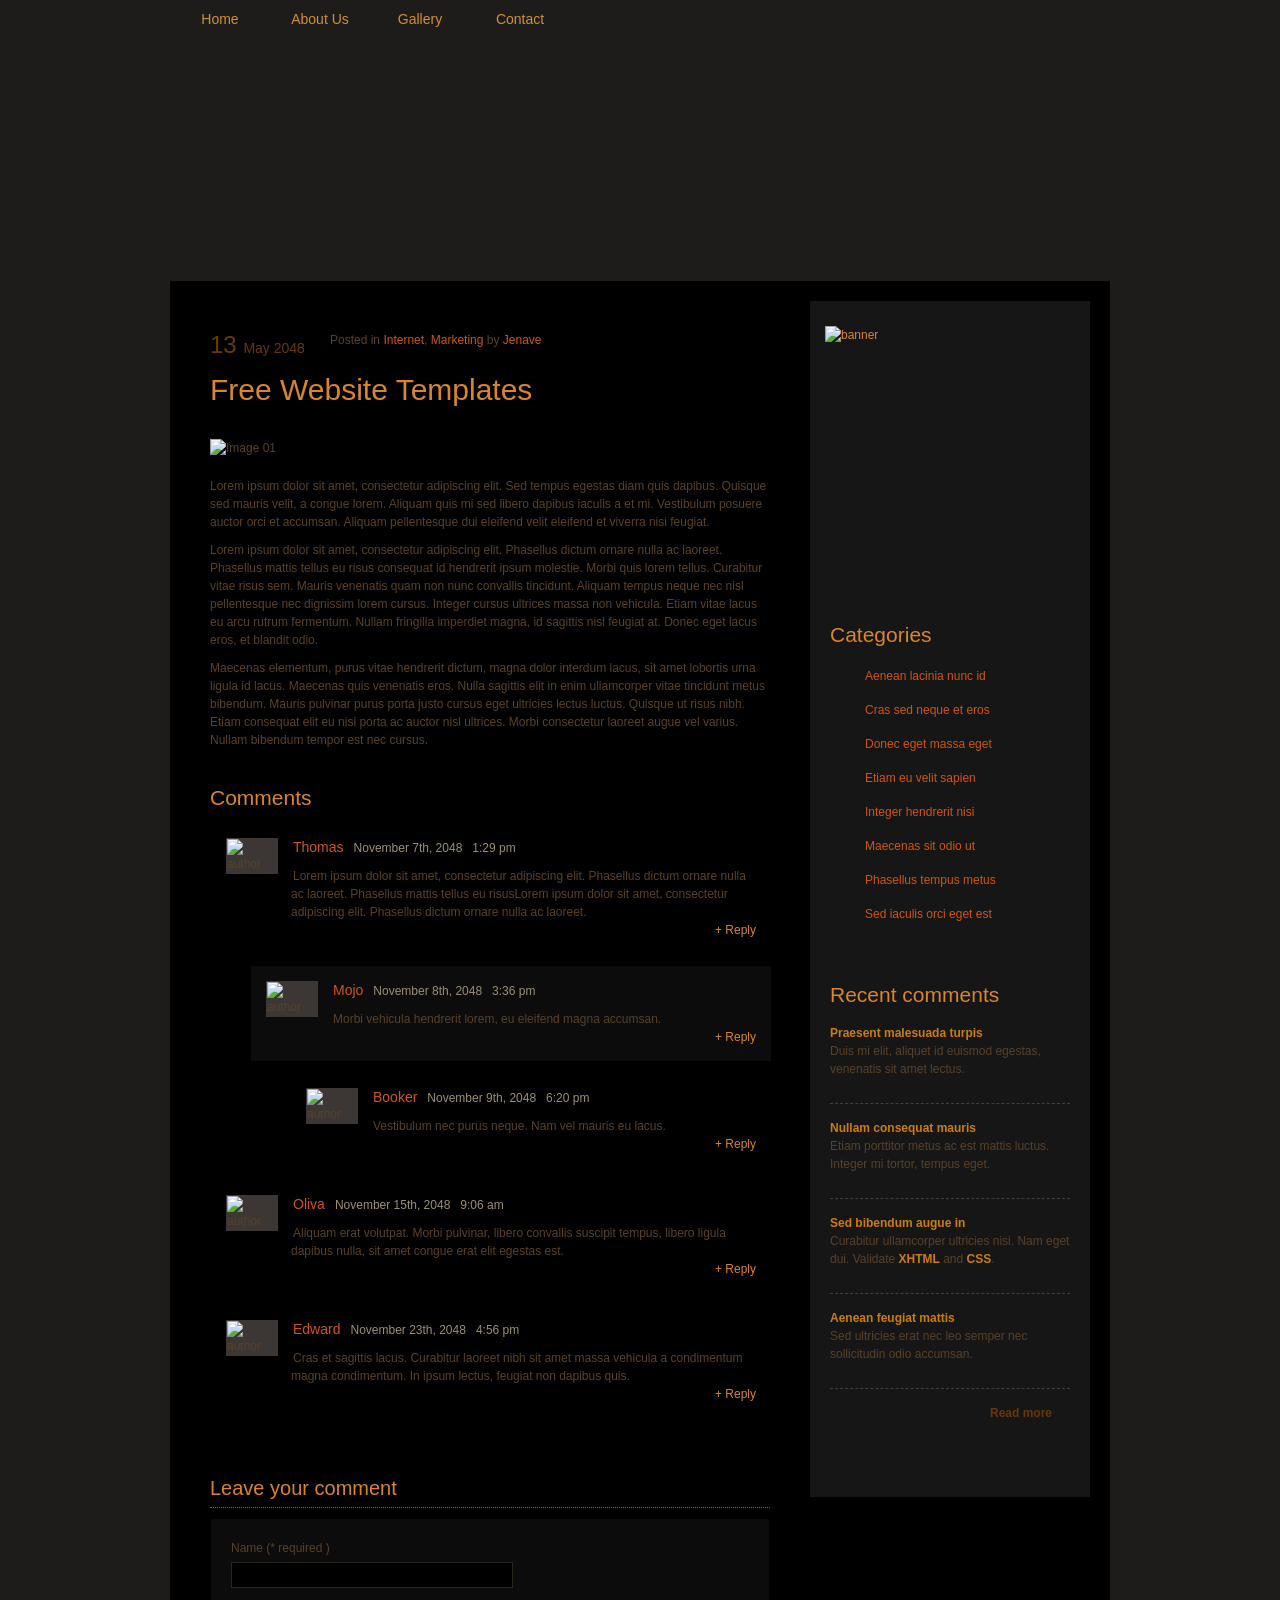
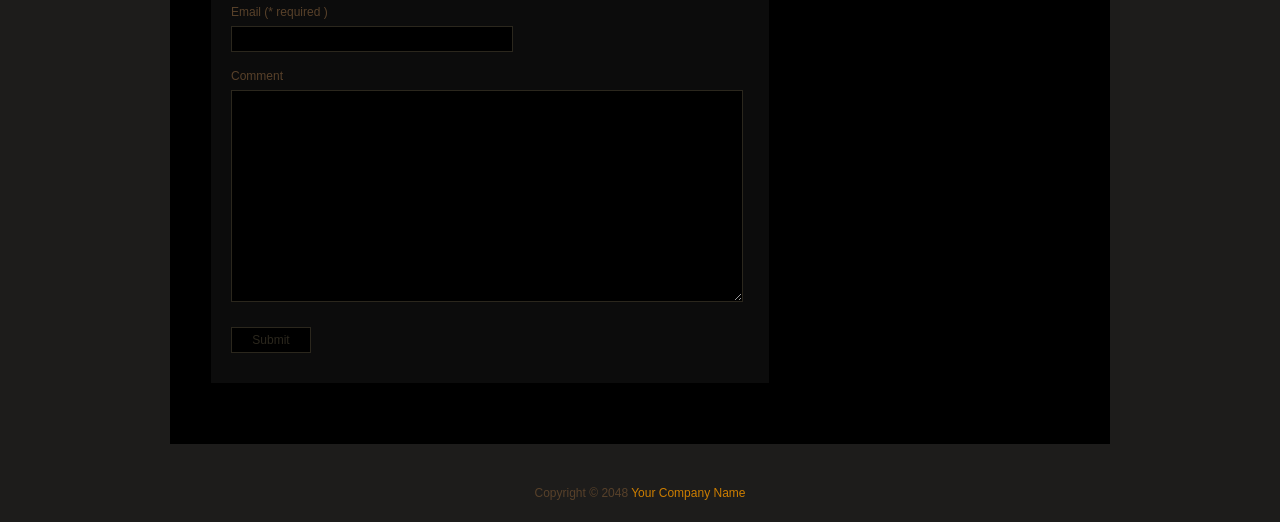
==== blog_post.html @ 7dca871c "Add files via upload" ====
﻿<!DOCTYPE html PUBLIC "-//W3C//DTD XHTML 1.0 Transitional//EN" "http://www.w3.org/TR/xhtml1/DTD/xhtml1-transitional.dtd">
<html xmlns="http://www.w3.org/1999/xhtml">
<head>
<meta http-equiv="Content-Type" content="text/html; charset=utf-8" />
<title>City Blog Theme - Blog Post Page</title>
<meta name="keywords" content="city blog, theme, free templates, website templates, CSS, HTML" />
<meta name="description" content="City Blog Theme is a free website template provided by tooplate.com" />
<link href="tooplate_style.css" rel="stylesheet" type="text/css" />
<!--   Free Website Template by t o o p l a t e . c o m   -->
</head>
<body>

<div id="tooplate_header_wrapper">
	<div id="tooplate_header">

        <div id="tooplate_menu">
            <ul>
                <li><a href="index.html">Home</a></li>
                <li><a href="about.html">About Us</a></li>
                <li><a href="gallery.html">Gallery</a></li>
                <li><a href="contact.html">Contact</a></li>
            </ul>    	
        </div> <!-- end of tooplate_menu -->

    	<div id="site_title"><h1><a rel="nofollow" href="http://www.tooplate.com">Free Website Templates</a></h1></div>
        
    </div> <!-- end of header -->
</div> <!-- end of header wrapper -->
<div id="tooplate_main_wrapper">
    <div id="tooplate_top"></div>
	
    <div id="tooplate_main">
        <div id="tooplate_content_wrapper">
		
        	<div id="tc_top"></div>
			
        	<div id="tooplate_content">
                <div class="post_box">
				
                	<div class="post_header">
                    	<p class="date">
                        	13 <span>May 2048</span>
                        </p>
                        <p class="meta">
                        	Posted in <a href="#">Internet</a>, <a href="#">Marketing</a> by <a href="#">Jenave</a>
                        </p>
						
                        <div class="cleaner"></div>
					</div>
					
                    <h2>Free Website Templates</h2>
                    <img src="images/blog_image_01.jpg" alt="Image 01" />
                    <p>Lorem ipsum dolor sit amet, consectetur adipiscing elit. Sed tempus egestas diam quis dapibus. Quisque sed mauris velit, a congue lorem. Aliquam quis mi sed libero dapibus iaculis a et mi. Vestibulum posuere auctor orci et accumsan. Aliquam pellentesque dui eleifend velit eleifend et viverra nisi feugiat.</p>
					<p>Lorem ipsum dolor sit amet, consectetur adipiscing elit. Phasellus dictum ornare nulla ac laoreet. Phasellus mattis tellus eu risus consequat id hendrerit ipsum molestie. Morbi quis lorem tellus. Curabitur vitae risus sem. Mauris venenatis quam non nunc convallis tincidunt. Aliquam tempus neque nec nisl pellentesque nec dignissim lorem cursus. Integer cursus ultrices massa non vehicula. Etiam vitae lacus eu arcu rutrum fermentum. Nullam fringilla imperdiet magna, id sagittis nisl feugiat at. Donec eget lacus eros, et blandit odio.</p>
                
					<p>Maecenas elementum, purus vitae hendrerit dictum, magna dolor interdum lacus, sit amet lobortis urna ligula id lacus. Maecenas quis venenatis eros. Nulla sagittis elit in enim ullamcorper vitae tincidunt metus bibendum. Mauris pulvinar purus porta justo cursus eget ultricies lectus luctus. Quisque ut risus nibh. Etiam consequat elit eu nisi porta ac auctor nisl ultrices. Morbi consectetur laoreet augue vel varius. Nullam bibendum tempor est nec cursus.</p>
					
                    <div class="cleaner"></div>
                </div>
                
                <h3>Comments</h3>

				<div id="comment_section">
                	<ol class="comments first_level">
					
                        <li>
                            <div class="comment_box commentbox1">
                                    
                                <div class="gravatar">
                                    <img src="images/avator.png" alt="author" />
                                </div>
                                
                                <div class="comment_text">
                                    <div class="comment_author">Thomas<span class="date">November 7th, 2048</span><span class="time">1:29 pm</span></div>
                                    <p>Lorem ipsum dolor sit amet, consectetur adipiscing elit. Phasellus dictum ornare nulla ac laoreet. Phasellus mattis tellus eu risusLorem ipsum dolor sit amet, consectetur adipiscing elit. Phasellus dictum ornare nulla ac laoreet.</p>
                                    <div class="btn_more float_r"><a href="#"><span>+</span> Reply</a></div>
                                </div>
								
                                <div class="cleaner"></div>
                            </div> 
                        </li>
						
                        <li>
                            <ol class="comments">
                            
                                <li>
                                    <div class="comment_box commentbox2">
                                        
										<div class="gravatar">
											<img src="images/avator.png" alt="author" />
										</div>
										<div class="comment_text">
											<div class="comment_author">Mojo<span class="date">November 8th, 2048</span><span class="time">3:36 pm</span></div>
											<p>Morbi vehicula hendrerit lorem, eu eleifend magna accumsan.</p>
											<div class="btn_more float_r"><a href="#"><span>+</span> Reply</a></div>
										</div>
                                        
                                        <div class="cleaner"></div>
                                    </div> 
                                    
                                </li>
                                    
                                <li>
                                    <ol class="comments">
                                    
                                        <li>
                                            <div class="comment_box commentbox1">
                                                
                                                <div class="gravatar">
                                                    <img src="images/avator.png" alt="author" />
                                                </div>
                                                <div class="comment_text">
                                                    <div class="comment_author">Booker<span class="date">November 9th, 2048</span><span class="time">6:20 pm</span></div>
                                                    <p> Vestibulum nec purus neque. Nam vel mauris eu lacus.</p>
                                                    <div class="btn_more float_r"><a href="#"><span>+</span> Reply</a></div>
                                                </div>
                                                    
                                                <div class="cleaner"></div>
                                            </div>                        
                                                
                                                
                                        </li>
                                    
                                    </ol>
                        
                        		</li>
                            </ol>
						</li>
						
                        <li>
                            <div class="comment_box commentbox1">
                                     
                                <div class="gravatar">
                                    <img src="images/avator.png" alt="author" />
                                </div>
                                <div class="comment_text">
                                    <div class="comment_author">Oliva<span class="date">November 15th, 2048</span><span class="time">9:06 am</span></div>
                                    <p>Aliquam erat volutpat. Morbi pulvinar, libero convallis suscipit tempus, libero ligula dapibus nulla, sit amet congue erat elit egestas est.</p>
                                    <div class="btn_more float_r"><a href="#"><span>+</span> Reply</a></div>
                                </div>
                                
                                <div class="cleaner"></div>
                            </div> 
                        </li>
						
                        <li>
                            <div class="comment_box commentbox1">
                                    
                                <div class="gravatar">
                                    <img src="images/avator.png" alt="author" />
                                </div>
                                <div class="comment_text">
                                    <div class="comment_author">Edward<span class="date">November 23th, 2048</span><span class="time">4:56 pm</span></div>
                                    <p>Cras et sagittis lacus. Curabitur laoreet nibh sit amet massa vehicula a condimentum magna condimentum. In ipsum lectus, feugiat non dapibus quis.</p>
                                    <div class="btn_more float_r"><a href="#"><span>+</span> Reply</a></div>
                                </div>
                                
                                <div class="cleaner"></div>
                            </div>  
                        </li>
                    </ol>
                </div> <!-- end of comment -->
                
                <div id="comment_form">
                    <h3>Leave your comment</h3>
                    
                    <form action="#" method="get">
					
                        <div class="form_row">
                            <label>Name (* required )</label>
                            <br />
                            <input type="text" name="name" />
                        </div>
                        <div class="form_row">
                            <label>Email  (* required )</label>
                            <br />
                            <input type="text" name="name" />
                        </div>
                        <div class="form_row">
                            <label>Comment</label><br />
                            <textarea  name="comment" rows="" cols=""></textarea>
                        </div>
                        <input type="submit" name="Submit" value="Submit" class="submit_btn" />
						
                    </form>
                    
                </div>
            </div>
            <div id="tc_bottom"></div>
        </div> <!-- end of content wrapper -->
        
        <div id="tooplate_sidebar_wrapper">
            <div id="tooplate_sidebar_top"></div>
			
            <div id="tooplate_sidebar">
			
                <div class="ads_250x250">
                	<a href="#"><img src="images/tooplate_ads.jpg" alt="banner" /></a>
                </div>
   
                <div class="sb_box">
                    <h3>Categories</h3>
                    <ul class="tooplate_list">
                        <li><a href="#">Aenean lacinia nunc id</a></li>
                        <li><a href="#">Cras sed neque et eros</a></li>
                        <li><a href="#">Donec eget massa eget</a></li>
                        <li><a href="#">Etiam eu velit sapien</a></li>
                        <li><a href="#">Integer hendrerit nisi</a></li>
                        <li><a href="#">Maecenas sit odio ut</a></li>
                        <li><a href="#">Phasellus tempus metus</a></li>
                        <li><a href="#">Sed iaculis orci eget est</a></li>
                    </ul>
                </div>
            
                <div class="sb_box">
                    <h3>Recent comments</h3>
                    <div class="recent_comment_box">
                        <a href="#">Praesent malesuada turpis</a>
                        <p>Duis mi elit, aliquet id euismod egestas, venenatis sit amet lectus.</p>
                    </div>
                    
                    <div class="recent_comment_box">
                        <a href="#">Nullam consequat mauris </a>
                        <p>Etiam porttitor metus ac est mattis luctus. Integer mi tortor, tempus eget.</p>
                    </div>
                    
                    <div class="recent_comment_box ">
                        <a href="#"> Sed bibendum augue in</a>
                        <p>Curabitur ullamcorper ultricies nisi.  Nam eget dui. Validate <a href="http://validator.w3.org/check?uri=referer" rel="nofollow"><strong>XHTML</strong></a> and <a href="http://jigsaw.w3.org/css-validator/check/referer" rel="nofollow"><strong>CSS</strong></a>.</p>
                    </div>
                    
                    <div class="recent_comment_box">
                        <a href="#">Aenean feugiat mattis </a>
                        <p>Sed ultricies erat nec leo semper nec sollicitudin odio accumsan. </p>
                    </div>
                    
                    <a href="#" class="more float_r">Read more</a>
                    <div class="cleaner"></div>
                </div>
                
                <div class="cleaner"></div>
            </div>
			
            <div id="tooplate_sidebar_bottom"></div>
        </div> <!-- end of sidebar wrapper -->
        
        <div class="cleaner"></div>
    </div>
    
    <div id="tooplate_bottom"></div>
</div> <!-- end of main wrapper -->

<div id="tooplate_footer">

    Copyright © 2048 <a href="#">Your Company Name</a>

</div> <!-- end of tooplate_footer -->
<!--   Free Website Template by t o o p l a t e . c o m   -->
</body>
</html>
---- tooplate_style.css ----
/*
Credit: http://www.tooplate.com
*/

body {
	margin: 0;
	padding: 0;
	color: #58412a;
	font-family: Tahoma, Geneva, sans-serif;
	font-size: 12px;
	line-height: 1.5em; 
	background-color: #1d1c1b;
	background-image: url(images/tooplate_body.jpg);
	background-repeat: repeat-x;
	background-position: top
}

a, a:link, a:visited { color: #d8852b; text-decoration: none; }
a:hover { text-decoration: underline; }

p { margin: 0 0 10px 0; padding: 0; }
img { border: none; }

h1, h2, h3, h4, h5, h6 { color: #d8852b; font-weight: normal }
h1 { font-size: 34px; margin: 0 0 30px 0; padding: 5px 0; }
h2 { font-size: 26px; margin: 0 0 20px 0; padding: 0; }
h3 { font-size: 21px; margin: 0 0 15px; padding: 0; }
h4 { font-size: 18px; margin: 0 0 15px; padding: 0; }
h5 { font-size: 16px; margin: 0 0 10px; padding: 0; }
h6 { font-size: 14px; margin: 0 0 5px; padding: 0; }

.cleaner { clear: both }
.h10 { height: 10px }
.h20 { height: 20px }
.h30 { height: 30px }
.h40 { height: 40px }
.h50 { height: 50px }
.h60 { height: 60px }

a.more { 
	display: block; 
	padding: 0 18px 0 0; 
	color: #663908; 
	font-weight: bold; 
	font-size: 12px; 
	background: url(images/tooplate_more.jpg) no-repeat right center;  
}

a.more:hover { 
	color: #a96215; 
}

.float_l { float: left }
.float_r { float: right }

.image_wrapper { 
	display: inline-block; 
	border: 1px solid #000; 
	padding: 4px; 
	background: #333; 
	margin-bottom: 5px; 
}

.image_fl { 
	float: left; 
	margin: 3px 15px 0 0; 
}

.image_fr { 
	float: right; 
	margin: 3px 0 0 15px; 
}

blockquote { font-style: italic; margin-left: 10px}
cite { font-weight: bold; color:#000 }
cite span { color: #333 }
em { color: #cf560d }

.tooplate_list { 
	margin: 0 0 0 10px; 
	padding: 0; 
	list-style: none; 
}

.tooplate_list li { 
	color:#cf560d; 
	margin:0 0 10px; 
	padding: 3px 0 3px 25px; 
	background: transparent url(images/tooplate_list.jpg) scroll 0 8px  no-repeat; 
}

.tooplate_list li a { 
	color: #cf560d; 
}

.tooplate_list li a:hover { 
	color: #cf560d; 
}

#tooplate_header_wrapper {
	width: 100%;
	height: 251px;
	margin-bottom: 10px;
	background: url(images/tooplate_header.jpg) no-repeat top center
}

#tooplate_header {
	width: 940px;
	height: 251px;
	padding: 0 30px;
	margin: 0 auto;
	background: url(images/tooplate_header.jpg) no-repeat top center
}

/* menu */

#tooplate_menu {
	clear: both;
	width: 940px;
	height: 40px;
}

#tooplate_menu ul {
	margin: 0;
	padding: 0;
	list-style: none;
}

#tooplate_menu ul li {
	padding: 0;
	margin: 0;
	display: inline;
}

#tooplate_menu ul li a {
	float: left;
	display: block;
	width: 100px;
	height: 30px;
	padding: 10px 0 0 0;
	font-size: 14px;
	color: #d2902c;	
	text-align: center;
	text-decoration: none;
	font-weight: 400;
	outline: none;
	border: none;
}

#tooplate_menu ul li a:hover, #tooplate_menu ul .current {
	color: #ffa400;
	background: url(images/tooplate_menu_hover.png) bottom center no-repeat;
}
/* end of menu */

#site_title { 
	float: left; 
	margin: 30px 0 0 240px; 
}

#site_title h1 { 
	margin: 0; 
	padding: 0; 
}

#site_title h1 a { 
	display: block; 
	width: 231px; 
	height: 54px; 
	color: #F60; 
	text-indent: -10000px; 
	background: url(images/tooplate_logo.png) no-repeat; 
}

#tooplate_main_wrapper {
	clear: both;
	width: 940px;
	margin: 0 auto;
}

#tooplate_main {
	width: 940px;
	padding: 20px 0;
	background: #000;
}

#tooplate_top {
	width: 940px;
	height: 20px;
	background: url(images/tooplate_main_top.png) no-repeat
}

#tooplate_bottom {
	width: 940px;
	height: 20px;
	background: url(images/tooplate_main_bottom.png) no-repeat
}

#tooplate_content_wrapper {
	float: left;
	width: 620px;
}

#tooplate_content {
	width: 560px;
	padding: 10px 20px 20px 40px;
	background: url(images/tooplate_content_body.png) repeat-y
}

#tc_top {
	width: 620px;
	height: 20px;
	background: url(images/tooplate_content_top.jpg) no-repeat
}
#tc_bottom {
	width: 620px;
	height: 20px;
	background: url(images/tooplate_content_bottom.jpg) no-repeat
}

.col_w300 { width: 250px }

.post_box { 
clear: both; 
width: 560px; 
margin-bottom: 30px; 
}

.post_header { 
	width: 585px;
	height: 40px;
	margin: 0 0 10px -40px;
	padding: 0 0 0 15px;
	background: url(images/tooplate_post_header.png) no-repeat top left;
}

.post_header p.date {
	float: left;
	display: block;
	width: 100px;
	font-size: 24px;
	padding: 5px 0 0 25px;
	color: #663908;
	text-shadow: 1px 1px 1px #000;
}

.post_header p.date span {
	font-size: 14px;
	text-shadow: none;
}

.post_header p.meta {
	float: right;
	width: 440px; 
	color: #58412a;
}

.post_header p.meta a {
	color: #cf560d;
}

.post_box h2 { 
	color: #d8852b; 
	font-size: 30px; 
	margin-bottom: 40px 
}

.post_box img { 
	width: 560px; 
	height: 140px; 
	margin-bottom: 20px; 
} 

.post_footer { 
	clear: both; 
	padding: 5px 0 0; 
	border-bottom: 1px solid #4b2a06; 
	border-top: 1px solid #4b2a06; 
	margin-top: 20px; 
}

.post_footer p.comment { 
	float: left; 
}

#comment_section {
	clear: both;
	margin-bottom: 60px;
	width: 530px;
}

.first_level {
	margin: 0; padding: 0;
}

.comments {
	list-style: none; 
}

.comments li { 
	margin-bottom: 10px; 
	list-style:none; 
}

.comments li .commentbox1 { 
	border: 1px solid #000;  
	background: #000000; 
}

.comments li .commentbox2 { 
	border: 1px solid #000;  
	background: #0c0c0c; 
}

.comments li .comment_box { 
	clear: both; 
	width:100%; 
	padding: 15px;  
}

.comment_box .gravatar { 
	float: left; 
	width: 50px; 
	border: 1px solid #3c3735; 
	margin-right: 15px; 
	background: #3c3735; 
}

.comment_box .gravatar img { 
	margin: 0; 
	width: 50px; 
	height: 50px; 
}

.comment_box .comment_text { 
	margin: 0 0 0 65px; 
}

.comment_box .comment_text p { margin: 0; }

.comment_text .comment_author { 
	font-size: 14px; 
	color: #cf560d; 
	margin-bottom: 10px; 
}

.comment_text .date { 
	font-size: 12px; 
	font-weight: normal; 
	color: #9b8e79; 
	padding-left: 10px; 
}

.comment_text .time { 
	font-size: 12px; 
	font-weight: normal; 
	color: #9b8e79; 
	padding-left: 10px; 
}

.comment_text .reply a { 
	display: block; 
	clear: both; 
	float: right; 
	padding: 1px 10px; 
	height: 24px; 
	text-align: center; 
	background: #3694ab; 
	border: 1px solid #fff; 
	color: #fff; 
} 

#comment_form {
	clear: both;
}

#comment_form h3 {
	font-size: 20px;
	border-bottom: 1px dotted #666;
	margin-bottom: 10px;
	padding-bottom: 10px;
}

#comment_form form {
	padding: 20px;
	background: #0c0c0c;
	border: 1px solid #000;
}

#comment_form form label {  }

#comment_form textarea {
	width: 500px; 
	height: 200px; 
	padding: 5px; 
	color: #333; 
	border: 1px solid #2b271d;  
	background: #000; 
	font-family: Tahoma, Geneva, sans-serif;
	font-size: 12px;
	margin-top: 5px;
}

#comment_form .form_row {
	width: 100%;
	margin-bottom: 15px;
}

#comment_form form input {
	width: 270px; 
	color: #333; 
	padding: 5px; 
	border: 1px solid #2b271d;  
	background: #000; 
	font-family: Tahoma, Geneva, sans-serif;
	font-size: 12px;
	margin-top: 5px;
}

#comment_form .submit_btn {
	width: 80px;
	margin: 10px 0px;
	padding: 5px 14px;
	background-color: #000;
	color: #2b271d;
	border: 1px solid #2b271d;
	cursor: pointer;
}

.content_box { margin-bottom: 40px }

/* gallery */
#gallery { clear: both; }
.gallery_box { padding: 0 0 30px 0; margin: 0 0 30px 0; border-bottom: 1px dashed #000; }
.last_gallery_box { padding: 0; margin: 0; border: none; }
.gallery_box a.gallery_img { display: block; float: left; width: 210px; height: 160px; }
.gallery_box .right { float: right; width: 300px; }
	 
/* end of gallery */

.service_box { clear: both; margin-bottom: 50px; }
.service_box img { float: left; width: 48px; height: 48px; }
.service_box .sb_right { float: right; width: 480px; }

#tooplate_sidebar_wrapper {
	float: right;
	width: 280px;
	margin-right: 20px;
	background: #171616;
}

#tooplate_sidebar_top {
	width: 280px;
	height: 25px;
	background: url(images/tooplate_sidebar_top.jpg) no-repeat
}

#tooplate_sidebar_bottom {
	width: 280px;
	height: 25px;
	background: url(images/tooplate_sidebar_bottom.jpg) no-repeat
}

#tooplate_sidebar { 
	width: 280px;
	padding: 0;
}

.ads_250x250 {
	width: 250px;
	height: 250px;
	padding: 0 15px 20px;
	margin-bottom: 30px;
	background: url(images/sb_divider.jpg) bottom repeat-x
}

.sb_box {
	width: 240px;
    padding: 0 20px 20px;
	margin-bottom: 30px;
	background: url(images/sb_divider.jpg) bottom repeat-x
}
.sb_box h3 {
	padding-bottom: 10px;
	margin-bottom: 10px;
}

.recent_comment_box { 
	padding: 0 0 15px; 
	margin: 0 0 15px; 
	border-bottom: 1px dashed #433d3a; 
}

.recent_comment_box a { 
	color: #cd7e00; 
	font-weight: bold; 
}

.last_recent_comment_box { 
	margin: 0; 
	padding: 0; 
	border: none; 
}

#contact_form { 
	padding: 0; 
	width: 400px 
}

#contact_form form { 
	margin: 0px; 
	padding: 0px;
}

#contact_form form .input_field { 
	width: 270px; 
	color: #333; 
	padding: 5px; 
	border: 1px solid #2b271d;  
	background: #000; 
	font-family: Tahoma, Geneva, sans-serif;
	font-size: 12px;
	margin-top: 5px;
}

#contact_form form label { 
	display: block; 
	width: 100px; 
	margin-right: 10px; 
	font-size: 12px; 
}

#contact_form form textarea { 
	width: 388px; 
	height: 200px; 
	padding: 5px; 
	color: #333; 
	border: 1px solid #2b271d;  
	background: #000; 
	font-family: Tahoma, Geneva, sans-serif;
	font-size: 12px;
	margin-top: 5px;
}

#contact_form form .submit_btn {
	margin: 10px 0px;
	padding: 5px 14px;
	background-color: #000;
	color: #2b271d;
	border: 1px solid #2b271d;
}

#tooplate_footer {
	clear: both;
	width: 940px;
	padding: 20px 0;
	text-align: center;
	margin: 0 auto;
}

#tooplate_footer a {
	font-weight: normal;
	color: #cd7e00;
}
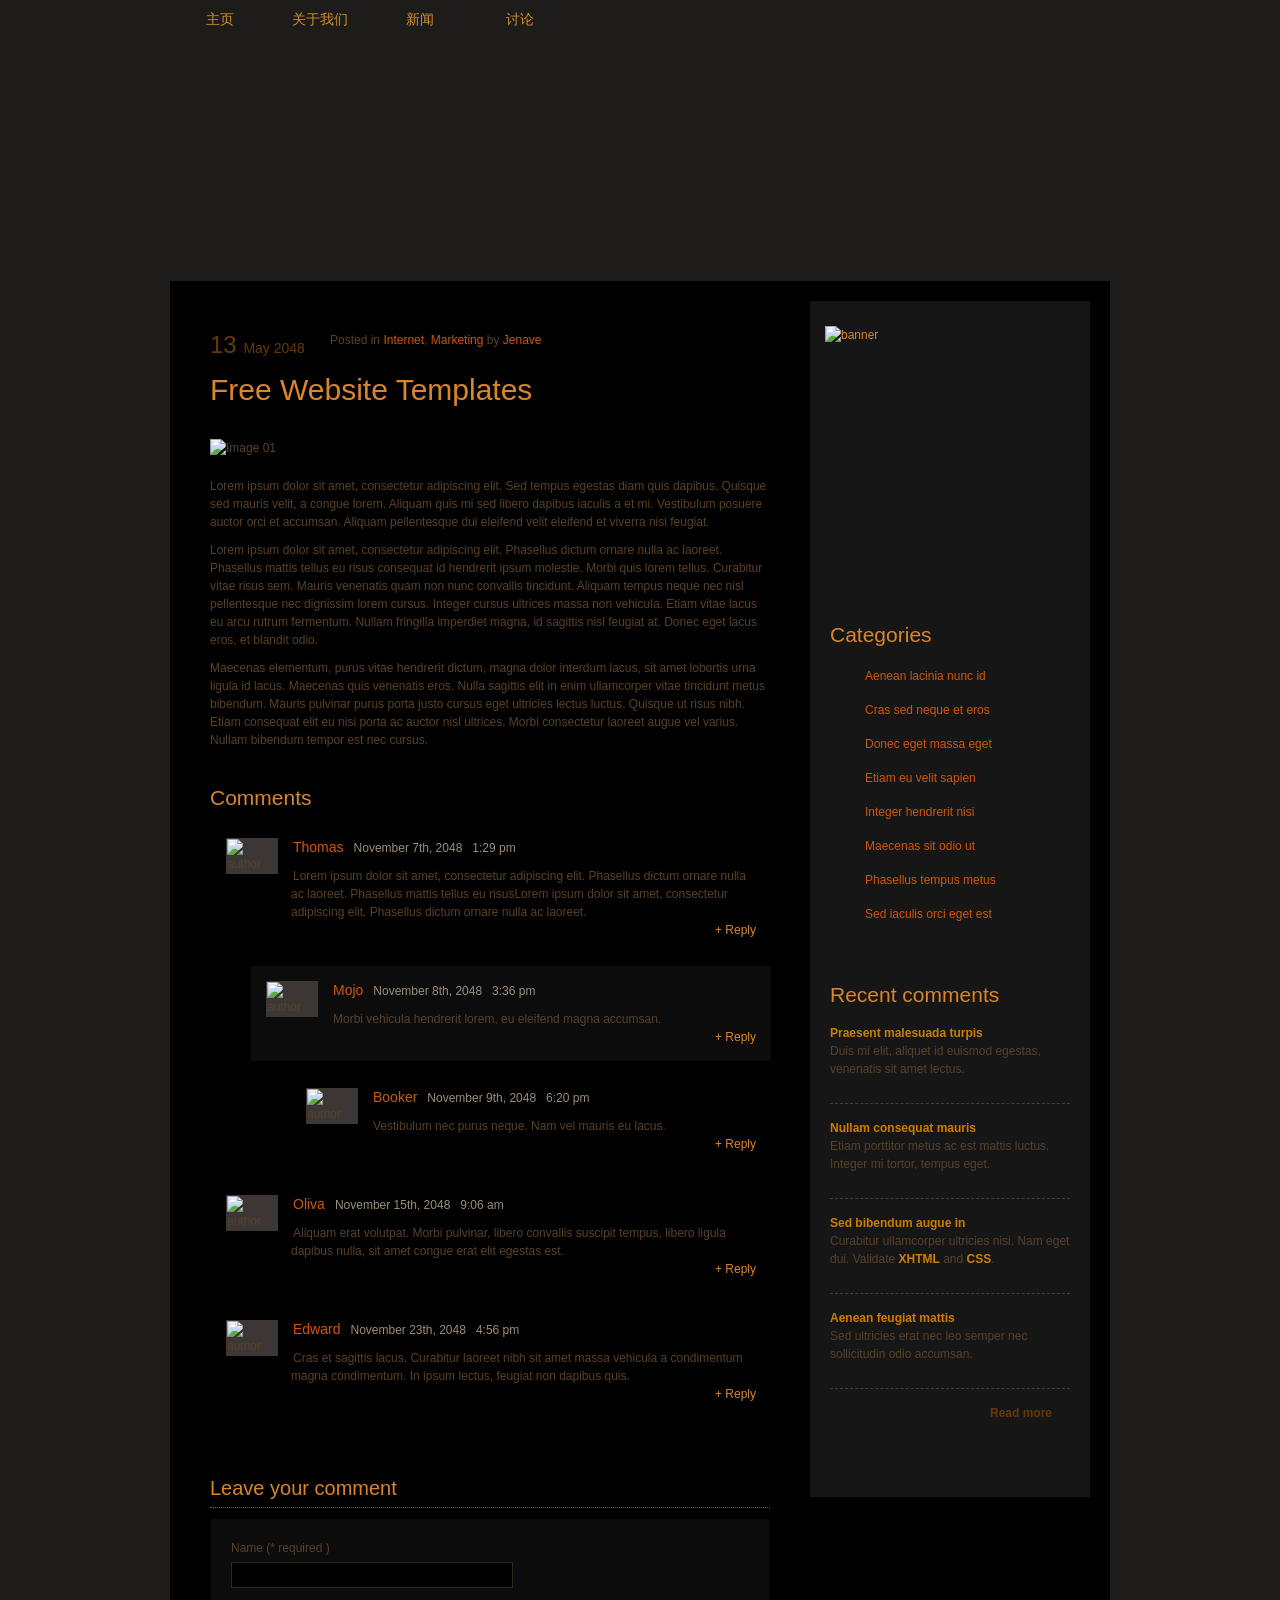
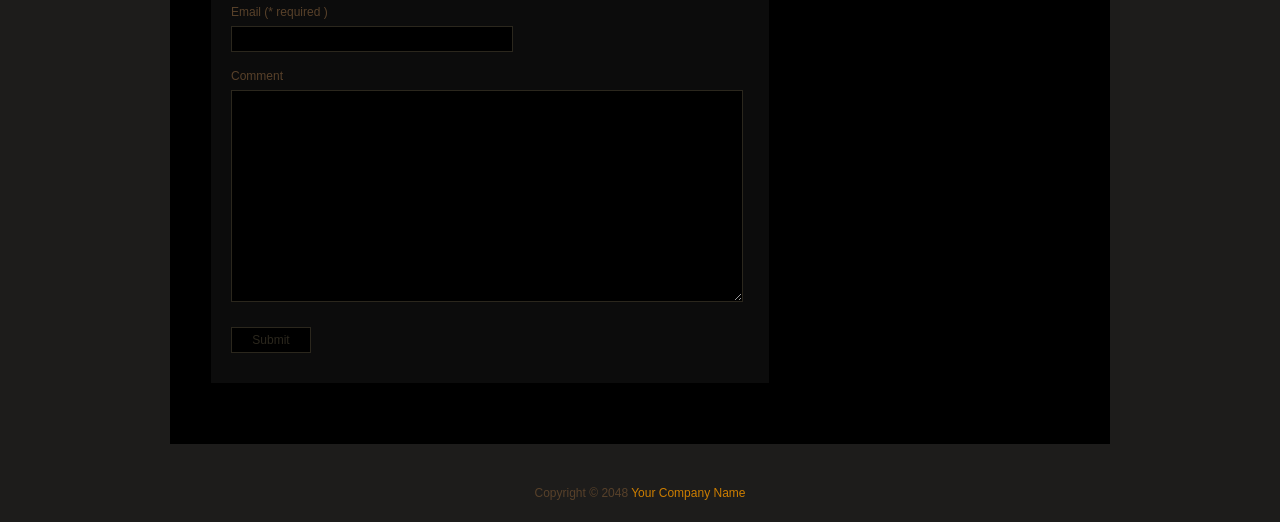
==== commit f66ca93e: "Update blog_post.html" ====
--- a/blog_post.html
+++ b/blog_post.html
@@ -2,29 +2,23 @@
 <html xmlns="http://www.w3.org/1999/xhtml">
 <head>
 <meta http-equiv="Content-Type" content="text/html; charset=utf-8" />
-<title>City Blog Theme - Blog Post Page</title>
-<meta name="keywords" content="city blog, theme, free templates, website templates, CSS, HTML" />
-<meta name="description" content="City Blog Theme is a free website template provided by tooplate.com" />
+<title>创新小组</title>
 <link href="tooplate_style.css" rel="stylesheet" type="text/css" />
-<!--   Free Website Template by t o o p l a t e . c o m   -->
 </head>
 <body>
 
 <div id="tooplate_header_wrapper">
 	<div id="tooplate_header">
 
-        <div id="tooplate_menu">
+           <div id="tooplate_menu">
             <ul>
-                <li><a href="index.html">Home</a></li>
-                <li><a href="about.html">About Us</a></li>
-                <li><a href="gallery.html">Gallery</a></li>
-                <li><a href="contact.html">Contact</a></li>
+                <li><a href="index.html">主页</a></li>
+                <li><a href="about.html">关于我们</a></li>
+                <li><a href="gallery.html">新闻</a></li>
+                <li><a href="contact.html">讨论</a></li>
             </ul>    	
-        </div> <!-- end of tooplate_menu -->
-
-    	<div id="site_title"><h1><a rel="nofollow" href="http://www.tooplate.com">Free Website Templates</a></h1></div>
-        
-    </div> <!-- end of header -->
+          </div> <!-- end of tooplate_menu -->
+        </div> <!-- end of header -->
 </div> <!-- end of header wrapper -->
 <div id="tooplate_main_wrapper">
     <div id="tooplate_top"></div>
@@ -257,4 +251,4 @@
 </div> <!-- end of tooplate_footer -->
 <!--   Free Website Template by t o o p l a t e . c o m   -->
 </body>
-</html>+</html>
